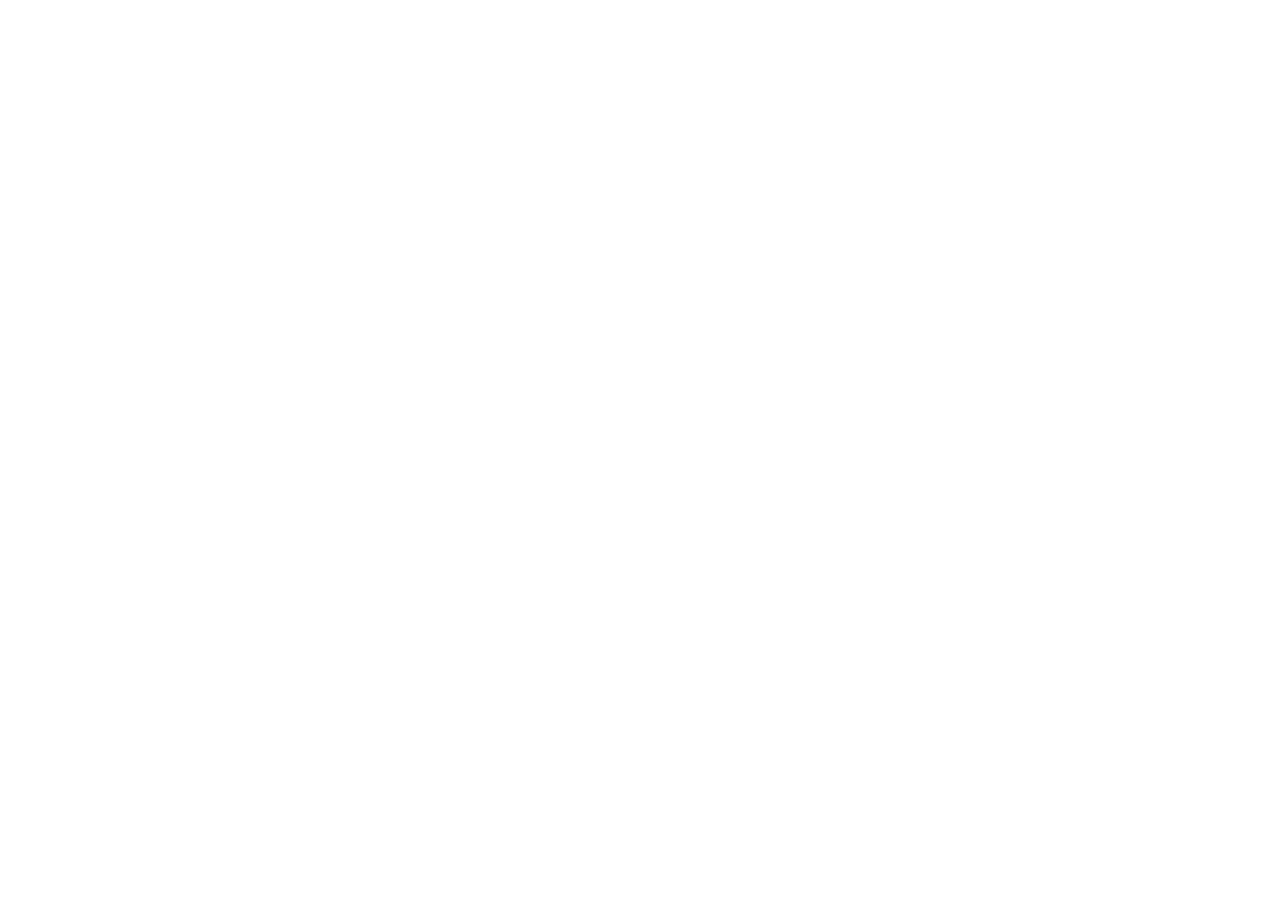
==== class.html @ 8b877b8e "In class exersice" ====
<!DOCTYPE html>
<html lang="en">
<head>
    <meta charset="UTF-8">
    <meta name="viewport" content="width=device-width, initial-scale=1.0">
    <meta http-equiv="X-UA-Compatible" content="ie=edge">
    <title>Document</title>
</head>
<body>
    
</body>
</html>
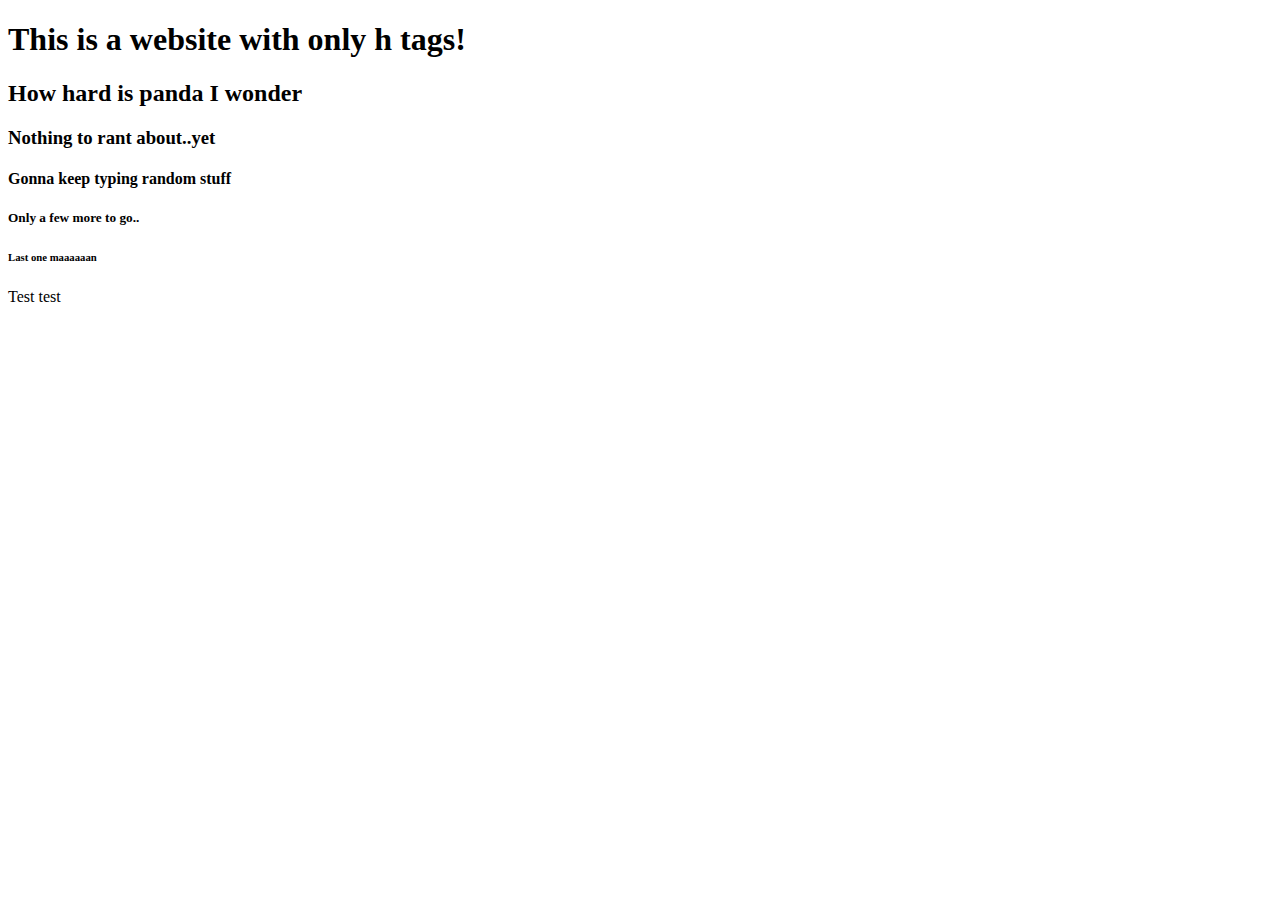
==== commit 45ca7d9e: "Renamed file dir" ====
--- a/class.html
+++ b/class.html
@@ -7,6 +7,12 @@
     <title>Document</title>
 </head>
 <body>
-    
+    <h1> This is a website with only h tags!</h1>
+    <h2> How hard is panda I wonder</h2>
+    <h3> Nothing to rant about..yet</h3>
+    <h4> Gonna keep typing random stuff</h4>
+    <h5>Only a few more to go..</h5>
+    <h6> Last one maaaaaan</h6>
+    <p>Test test</p>   
 </body>
 </html>